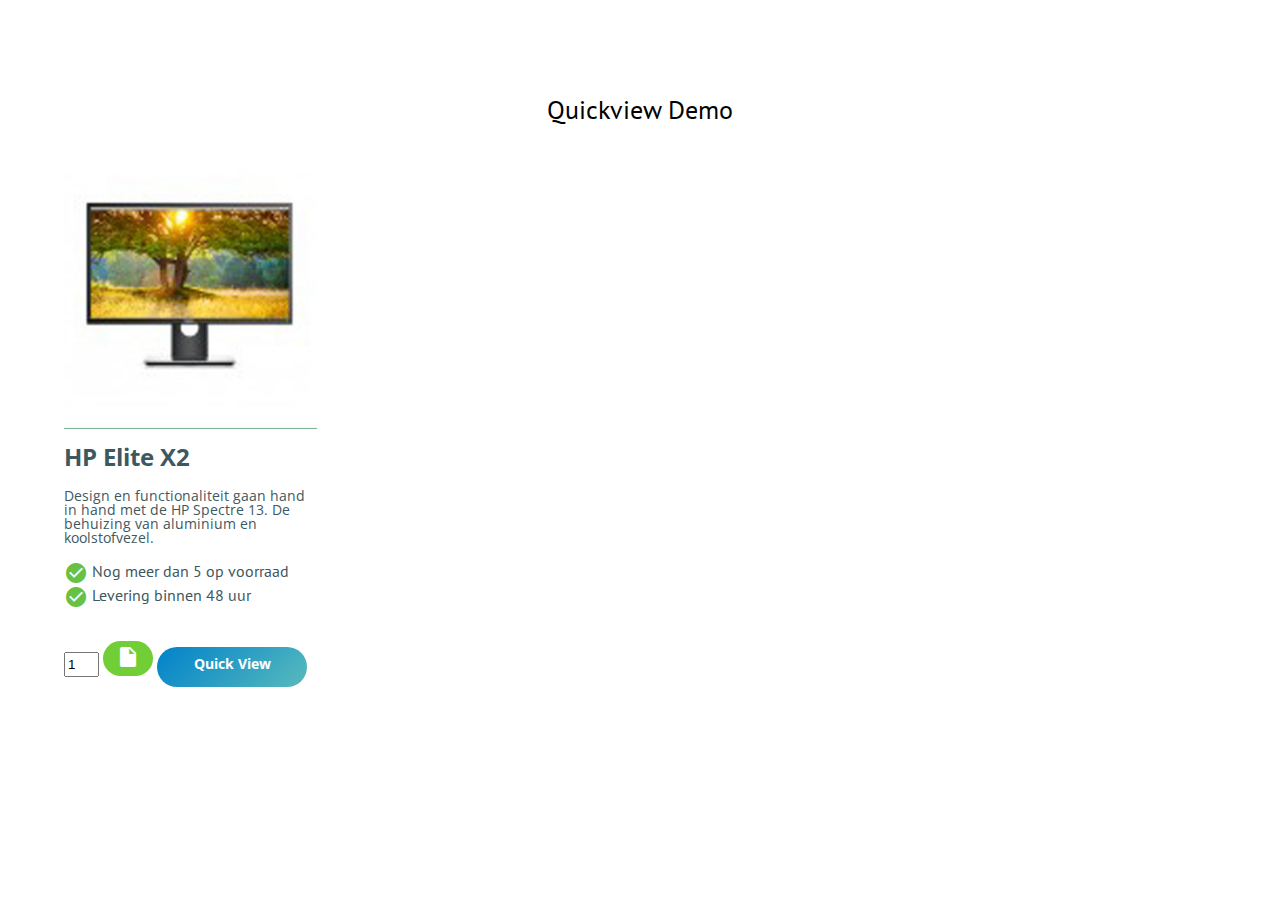
==== Bevestiging/index.html @ 3fac6068 "Bevestiging Contact" ====
<!doctype html>
<html lang="en" class="no-js">
<head>
	<meta charset="UTF-8">
	<meta name="viewport" content="width=device-width, initial-scale=1">

	<link href='http://fonts.googleapis.com/css?family=PT+Sans:400,700' rel='stylesheet' type='text/css'>
	<link href="https://fonts.googleapis.com/icon?family=Material+Icons" rel="stylesheet">
	<link href="https://fonts.googleapis.com/css?family=Open+Sans&display=swap" rel="stylesheet">
	<link rel="stylesheet" href="css/reset.css">
	<link rel="stylesheet" href="css/style.css">
	<script src="js/modernizr.js"></script>

	<title>Product Specificatie Quickview Prototype</title>
</head>
<body>
	<header>
		<h1>Quickview Demo</h1>
	</header>

	<ul class="cd-items cd-container">
		<li class="cd-item">
			<img src="img/item-2.jpg" alt="Item Preview"><br>
			<ul class="noquickview">
			  <h2>HP Elite X2</h2>
					<li>Design en functionaliteit gaan hand in hand met de HP Spectre 13. De behuizing van aluminium en koolstofvezel.</li>
			</ul><br>
			<ul class="list-availability-voorkant">
					<li><i class="material-icons">&#xE86C;</i> Nog meer dan 5 op voorraad</li>
					<li><i class="material-icons">&#xE86C;</i> Levering binnen 48 uur</li><br><br>
			</ul>
			<input class="aantal"  type="number" name="qty" id="qty" value="1" title="Qty">
			<button class="add-to-cart-2"><i class="material-icons">insert_drive_file</i></button>
			<a href="#0" class="cd-trigger">Quick View</a>

		</li>

	</ul> <!-- cd-items -->

	<div class="cd-quick-view">
		<div class="cd-slider-wrapper">
			<ul class="cd-slider">
				<li class="selected"><img src="img/item-1.jpg" alt="Product 1"></li>
				<li><img src="img/item-2.jpg" alt="Product 2"></li>
				<li><img src="img/item-3.jpg" alt="Product 3"></li>
			</ul> <!-- cd-slider -->

			<ul class="cd-slider-navigation">
				<li><a class="cd-next" href="#0">Prev</a></li>
				<li><a class="cd-prev" href="#0">Next</a></li>
			</ul> <!-- cd-slider-navigation -->

		</div> <!-- cd-slider-wrapper -->

		<div class="cd-item-info">
			<h2>HP ProBook 470</h2>
			<h3>Merk: HP</h3><br>
			<p>Design en functionaliteit gaan hand in hand met de HP Spectre 13. De behuizing van aluminium en koolstofvezel is stevig én licht, dus je neemt de Spectre gerust mee naar kantoor.</p>
			<ul class="specificaties">
					<li><i class="material-icons">arrow_forward</i> Intel Core i7-6500U</li>
					<li><i class="material-icons">arrow_forward</i> FHD anti-glare flat LED (1920 x 1080)</li>
					<li><i class="material-icons">arrow_forward</i> 8GB (1 x 8GB) DDR3L SDRAM</li>

			</ul>
			<br>

				<ul class="list-availability">
						<li><i class="material-icons">&#xE86C;</i> Nog meer dan 5 op voorraad</li>
						<li><i class="material-icons">&#xE86C;</i> Levering binnen 48 uur</li>
				</ul><br>

			<ul class="cd-item-action">
				<li><button onclick="myFunction()" class="add-to-cart">Voeg toe aan offerte</button></li>
				<li><a href="#0">Bekijk meer productinformatie</a></li>
			</ul> <!-- cd-item-action -->
		</div> <!-- cd-item-info -->
		<a href="#0" class="cd-close">Close</a>
	</div> <!-- cd-quick-view -->
	<script>
function myFunction() {
  alert("Het product is toegevoegd aan de offerte!");
}
</script>
<script src="js/jquery-2.1.1.js"></script>
<script src="js/velocity.min.js"></script>
<script src="js/main.js"></script> <!-- Resource jQuery -->
</body>
</html>
---- Bevestiging/css/style.css ----
/* --------------------------------

Primary style

-------------------------------- */
*, *::after, *::before {
  -webkit-box-sizing: border-box;
  -moz-box-sizing: border-box;
  box-sizing: border-box;
}

*::after, *::before {
  content: '';
}

body {
  font-size: 100%;
  font-family: "PT Sans", sans-serif;
  color: #3e585f;
  background-color: #ffffff;
}
body::after {
  /* dark overlay layer - visible when we fire .cd-quick-view */
  position: fixed;
  top: 0;
  left: 0;
  width: 100%;
  height: 100%;
  background: rgba(0, 0, 0, 0.8);
  visibility: hidden;
  opacity: 0;
  -webkit-transition: opacity .3s 0s, visibility 0s .3s;
  -moz-transition: opacity .3s 0s, visibility 0s .3s;
  transition: opacity .3s 0s, visibility 0s .3s;
}
@media only screen and (min-width: 1024px) {
  body.overlay-layer::after {
    visibility: visible;
    opacity: 1;
    -webkit-transition: opacity .3s 0s, visibility 0s 0s;
    -moz-transition: opacity .3s 0s, visibility 0s 0s;
    transition: opacity .3s 0s, visibility 0s 0s;
  }
}

a {
  color: #f82f53;
  text-decoration: none;
}

img {
  max-width: 100%;
}

/* --------------------------------

Modules - reusable parts of our design

-------------------------------- */
.cd-container {
  /* this class is used to give a max-width to the element it is applied to, and center it horizontally when it reaches that max-width */
  width: 90%;
  max-width: 1170px;
  margin: 0 auto;
}
.cd-container:after {
  content: "";
  display: table;
  clear: both;
}

/* --------------------------------

Main components

-------------------------------- */
html, body {
  height: 100%;
}

header {
  position: relative;
  height: 160px;
  line-height: 170px;
  text-align: center;
  -webkit-font-smoothing: antialiased;
  -moz-osx-font-smoothing: grayscale;
  margin-bottom: -80px;
}
header h1 {
  color: #000000;
  font-size: 20px;
  font-size: 1.25rem;
}
@media only screen and (min-width: 768px) {
  header {
    line-height: 180px;
  }
  header h1 {
    font-size: 26px;
    font-size: 1.625rem;
  }
}
@media only screen and (min-width: 1024px) {
  header {
    line-height: 220px;
  }
}

.cd-items {
  padding: 1em 0;

}
@media only screen and (min-width: 768px) {
  .cd-items {
    padding: 2em 0 0;
  }
}
@media only screen and (min-width: 1024px) {
  .cd-items {
    padding: 4em 0 0;
  }
}

.cd-item {
  position: relative;
  margin: 0 0 1em;
}
.cd-item > img {
  display: block;
  width: 100%;
}
@media only screen and (min-width: 768px) {
  .cd-item {
    width: 48%;
    float: left;
    margin: 0 4% 2em 0;
  }
  .cd-item:nth-child(2n) {
    margin-right: 0;
  }
}
@media only screen and (min-width: 1024px) {
  .cd-item {
    width: 22%;
    float: left;
    margin: 0 4% 2.8em 0;
  }
  .cd-item:nth-child(2n) {
    margin-right: 4%;
  }
  .cd-item:nth-child(4n) {
    margin-right: 0;
  }
  .cd-item.empty-box::after {
    /* box visible as placeholder when the .cd-quick-view zooms in */
    position: absolute;
    top: 0;
    left: 0;
    width: 100%;
    height: 100%;
    background-color: #ffffff;
  }
}

.cd-trigger {
  font-family: 'Open Sans', sans-serif;
  font-weight: bold;
  font-size: 14px;
  height: 40px;
  width: 150px;
  padding-top: 10px;
  bottom: 0;
  left: 0;
  background: linear-gradient(135deg,#0082ca 0,#58babc 100%);
  text-align: center;
  color: #ffffff;
  display: inline-block;
  border-radius: 5rem;
}

@media only screen and (min-width: 1024px) {
  .cd-trigger {
    /* always visible on small devices */
    visibility: visible;
    opacity: 1;
  }
}
@media only screen and (min-width: 1170px) {

}

@media only screen and (min-width: 1170px) {
  .no-touch .cd-item:hover .cd-trigger {
    opacity: 1;
  }

  .touch .cd-item .cd-trigger {
    opacity: 1;
  }
}
.cd-quick-view {
  /* quick view non available on small devices */
  display: none;
}
@media only screen and (min-width: 1024px) {
  .cd-quick-view {
    display: block;
    position: fixed;
    max-width: 900px;
    visibility: hidden;
    /* Force Hardware Acceleration in WebKit */
    -webkit-transform: translateZ(0);
    -moz-transform: translateZ(0);
    -ms-transform: translateZ(0);
    -o-transform: translateZ(0);
    transform: translateZ(0);
    -webkit-backface-visibility: hidden;
    backface-visibility: hidden;
    will-change: left, top, width;
    z-index: 1;
  }
  .cd-quick-view:after {
    content: "";
    display: table;
    clear: both;
  }
  .cd-quick-view.is-visible {
    /* class added when user clicks on .cd-trigger */
    visibility: visible;
  }
  .cd-quick-view.animate-width {
    /* class added at the end of the first zoom-in animation */
    background-color: #ffffff;
    box-shadow: 0 0 30px rgba(0, 0, 0, 0.2);
    -webkit-transition: box-shadow 0.3s;
    -moz-transition: box-shadow 0.3s;
    transition: box-shadow 0.3s;
  }
}

.cd-slider-wrapper {
  position: relative;
  display: inline-block;
  float: left;
}
.cd-slider-wrapper:after {
  content: "";
  display: table;
  clear: both;
}

.cd-slider {
  float: left;
}
.cd-slider li {
  position: absolute;
  top: 0;
  left: 0;
  z-index: 1;
}
.cd-slider li img {
  display: block;
  width: 100%;
  max-width: 400px;
}
.cd-slider li.selected {
  position: relative;
  z-index: 3;
}
.add-content .cd-slider {
  margin-right: 3em;
}

.cd-slider-navigation {
  opacity: 0;
}
.add-content .cd-slider-navigation {
  opacity: 1;
}

.cd-slider-navigation li {
  position: absolute;
  top: 50%;
  bottom: auto;
  -webkit-transform: translateY(-50%);
  -moz-transform: translateY(-50%);
  -ms-transform: translateY(-50%);
  -o-transform: translateY(-50%);
  transform: translateY(-50%);
  z-index: 3;
}
.cd-slider-navigation li:first-child {
  left: 0;
}
.cd-slider-navigation li:last-child {
  /* equal to the .cd-slider-wrapper margin-right */
  right: 3em;
}
.cd-slider-navigation li a {
  display: block;
  width: 40px;
  height: 50px;
  overflow: hidden;
  text-indent: 100%;
  white-space: nowrap;
  opacity: 0;
  /* Force Hardware Acceleration in WebKit */
  -webkit-transform: translateZ(0);
  -moz-transform: translateZ(0);
  -ms-transform: translateZ(0);
  -o-transform: translateZ(0);
  transform: translateZ(0);
  -webkit-backface-visibility: hidden;
  backface-visibility: hidden;
  -webkit-transition: opacity 0.2s, background 0.2s;
  -moz-transition: opacity 0.2s, background 0.2s;
  transition: opacity 0.2s, background 0.2s;
}
.cd-slider-navigation li a::before, .cd-slider-navigation li a::after {
  /* create arrows in CSS */
  position: absolute;
  top: 18px;
  left: 14px;
  display: inline-block;
  background: #ffffff;
  height: 3px;
  width: 12px;
}
.cd-slider-navigation li a::before {
  -webkit-transform: rotate(45deg);
  -moz-transform: rotate(45deg);
  -ms-transform: rotate(45deg);
  -o-transform: rotate(45deg);
  transform: rotate(45deg);
}
.cd-slider-navigation li a::after {
  -webkit-transform: translateY(7px) rotate(-45deg);
  -moz-transform: translateY(7px) rotate(-45deg);
  -ms-transform: translateY(7px) rotate(-45deg);
  -o-transform: translateY(7px) rotate(-45deg);
  transform: translateY(7px) rotate(-45deg);
}
.add-content .cd-slider-navigation li a {
  opacity: .2;
}
.no-touch .cd-slider-navigation li a:hover {
  background: rgba(71, 55, 78, 0.8);
  opacity: 1;
}
.touch .cd-slider-navigation li a {
  opacity: 1;
}
.cd-slider-navigation li:first-child a::before {
  -webkit-transform: rotate(-45deg);
  -moz-transform: rotate(-45deg);
  -ms-transform: rotate(-45deg);
  -o-transform: rotate(-45deg);
  transform: rotate(-45deg);
}
.cd-slider-navigation li:first-child a::after {
  -webkit-transform: translateY(7px) rotate(45deg);
  -moz-transform: translateY(7px) rotate(45deg);
  -ms-transform: translateY(7px) rotate(45deg);
  -o-transform: translateY(7px) rotate(45deg);
  transform: translateY(7px) rotate(45deg);
}

.cd-item-info {
  position: absolute;
  padding: 3em 3em 3em 0;
  visibility: hidden;
  opacity: 0;
  -webkit-transition: opacity .3s, visibility 0s;
  -moz-transition: opacity .3s, visibility 0s;
  transition: opacity .3s, visibility 0s;
}
.cd-item-info h2 {
  font-size: 28px;
  font-size: 1.75rem;
}
.cd-item-info p {
  line-height: 1.6;
  margin: 1em 0;
  color: #67919c;
}
.cd-item-info .cd-item-action li {
  display: inline-block;
}
.cd-item-info .cd-item-action li:first-child {
  margin-left: -4px;
}
.cd-item-info .add-to-cart {
  -webkit-appearance: none;
  -moz-appearance: none;
  -ms-appearance: none;
  -o-appearance: none;
  appearance: none;
  border-radius: 0.25em;
  border: none;
  padding: .6em 1.2em;
  background-color: #67c142;
  color: #ffffff;
  -webkit-font-smoothing: antialiased;
  -moz-osx-font-smoothing: grayscale;
  font-family: "PT Sans", sans-serif;
  font-size: 16px;
  font-size: 1rem;
  cursor: pointer;
}
.add-content .cd-item-info {
  /* class added at the end of the width animation, used to show the content */
  position: relative;
  visibility: visible;
  opacity: 1;
}
.add-content .cd-item-info h2 {
  -webkit-animation: cd-slide-in 0.3s;
  -moz-animation: cd-slide-in 0.3s;
  animation: cd-slide-in 0.3s;
}
.add-content .cd-item-info p {
  -webkit-animation: cd-slide-in 0.4s;
  -moz-animation: cd-slide-in 0.4s;
  animation: cd-slide-in 0.4s;
}
.add-content .cd-item-info .cd-item-action {
  -webkit-animation: cd-slide-in 0.5s;
  -moz-animation: cd-slide-in 0.5s;
  animation: cd-slide-in 0.5s;
}

@-webkit-keyframes cd-slide-in {
  0% {
    -webkit-transform: translate3d(-40px, 0, 0);
  }
  100% {
    -webkit-transform: translate3d(0, 0, 0);
  }
}
@-moz-keyframes cd-slide-in {
  0% {
    -moz-transform: translate3d(-40px, 0, 0);
  }
  100% {
    -moz-transform: translate3d(0, 0, 0);
  }
}
@keyframes cd-slide-in {
  0% {
    -webkit-transform: translate3d(-40px, 0, 0);
    -moz-transform: translate3d(-40px, 0, 0);
    -ms-transform: translate3d(-40px, 0, 0);
    -o-transform: translate3d(-40px, 0, 0);
    transform: translate3d(-40px, 0, 0);
  }
  100% {
    -webkit-transform: translate3d(0, 0, 0);
    -moz-transform: translate3d(0, 0, 0);
    -ms-transform: translate3d(0, 0, 0);
    -o-transform: translate3d(0, 0, 0);
    transform: translate3d(0, 0, 0);
  }
}
.cd-close {
  position: absolute;
  top: 10px;
  right: 10px;
  display: inline-block;
  width: 30px;
  height: 30px;
  /* image replacement */
  overflow: hidden;
  text-indent: 100%;
  white-space: nowrap;
  visibility: hidden;
  -webkit-transform: scale(0);
  -moz-transform: scale(0);
  -ms-transform: scale(0);
  -o-transform: scale(0);
  transform: scale(0);
  -webkit-transition: -webkit-transform .3s 0s, visibility 0s .3s;
  -moz-transition: -moz-transform .3s 0s, visibility 0s .3s;
  transition: transform .3s 0s, visibility 0s .3s;
}
.cd-close::before, .cd-close::after {
  /* close icon in css */
  position: absolute;
  top: 12px;
  left: 5px;
  display: inline-block;
  height: 4px;
  width: 20px;
  background: #47374e;
  -webkit-backface-visibility: hidden;
  backface-visibility: hidden;
}
.cd-close::before {
  -webkit-transform: rotate(45deg);
  -moz-transform: rotate(45deg);
  -ms-transform: rotate(45deg);
  -o-transform: rotate(45deg);
  transform: rotate(45deg);
}
.cd-close::after {
  -webkit-transform: rotate(135deg);
  -moz-transform: rotate(135deg);
  -ms-transform: rotate(135deg);
  -o-transform: rotate(135deg);
  transform: rotate(135deg);
}
.no-touch .cd-close:hover {
  -webkit-transform: scale(1.2);
  -moz-transform: scale(1.2);
  -ms-transform: scale(1.2);
  -o-transform: scale(1.2);
  transform: scale(1.2);
}
.add-content .cd-close {
  visibility: visible;
  -webkit-transform: scale(1);
  -moz-transform: scale(1);
  -ms-transform: scale(1);
  -o-transform: scale(1);
  transform: scale(1);
  -webkit-transition: -webkit-transform .3s 0s, visibility 0s 0s;
  -moz-transition: -moz-transform .3s 0s, visibility 0s 0s;
  transition: transform .3s 0s, visibility 0s 0s;
}

.list-availability i{
  color: #67c142;
  display: inline-flex;
  vertical-align: middle;
}

.list-availability-voorkant i{
  color: #67c142;
  display: inline-flex;
  vertical-align: middle;
}

.list-availability {
  font-family: 'Open Sans', sans-serif;
  font-size: 14px;
}

.specificaties i{
  color: #4A90E2;
  display: inline-flex;
  vertical-align: middle;
}

.specificaties {
  font-family: 'Open Sans', sans-serif;
  font-size: 14px;
}

.noquickview{
  font-family: 'Open Sans', sans-serif;
  font-size: 14px;
}
.add-to-cart-2 {
  appearance: none;
    border-radius: 5rem;
  border: none;
  background-color: #72CE37;
  color: #ffffff;
  -webkit-font-smoothing: antialiased;
  -moz-osx-font-smoothing: grayscale;
  font-family: "PT Sans", sans-serif;
  display: inline-block;
  width: 50px;
  height: 35px;

}

.aantal{
  width: 35px;
  height: 25px;
  display: inline-block;
}

.noquickview h2{
  font-size: 24px;
  font-family: 'Open Sans', sans-serif;
  font-weight: bold;
  margin-bottom: 20px;
}
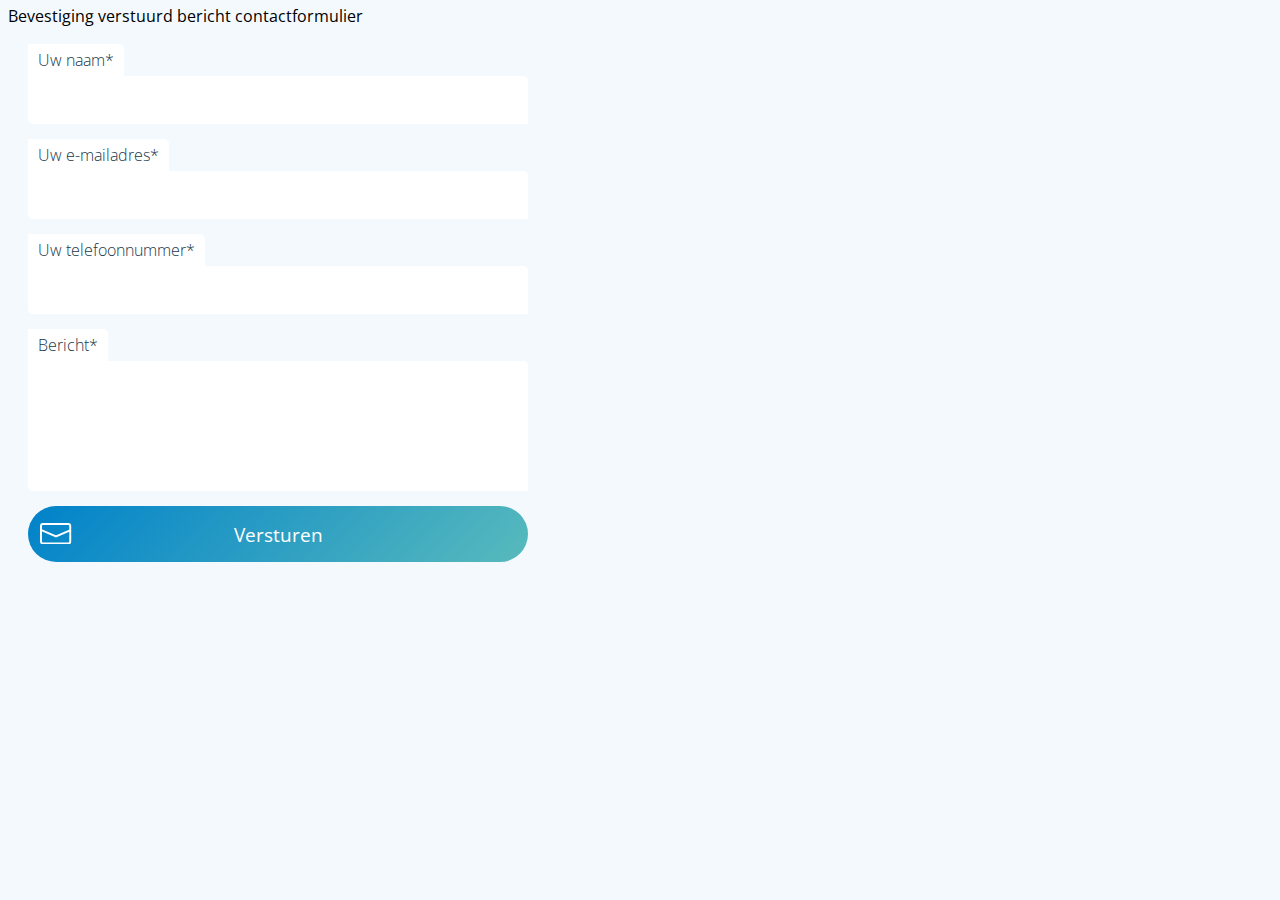
==== commit 7d166ec1: "Animatie versturen contactformulier" ====
--- a/Bevestiging/index.html
+++ b/Bevestiging/index.html
@@ -9,80 +9,46 @@
 	<link href="https://fonts.googleapis.com/css?family=Open+Sans&display=swap" rel="stylesheet">
 	<link rel="stylesheet" href="css/reset.css">
 	<link rel="stylesheet" href="css/style.css">
-	<script src="js/modernizr.js"></script>
-
-	<title>Product Specificatie Quickview Prototype</title>
+	<script src="js/jquery-2.1.1.js"></script>
+	<title>Bevestiging verstuurd bericht contactformulier</title>
 </head>
 <body>
 	<header>
-		<h1>Quickview Demo</h1>
+		<h1>Bevestiging verstuurd bericht contactformulier</h1>
 	</header>
 
-	<ul class="cd-items cd-container">
-		<li class="cd-item">
-			<img src="img/item-2.jpg" alt="Item Preview"><br>
-			<ul class="noquickview">
-			  <h2>HP Elite X2</h2>
-					<li>Design en functionaliteit gaan hand in hand met de HP Spectre 13. De behuizing van aluminium en koolstofvezel.</li>
-			</ul><br>
-			<ul class="list-availability-voorkant">
-					<li><i class="material-icons">&#xE86C;</i> Nog meer dan 5 op voorraad</li>
-					<li><i class="material-icons">&#xE86C;</i> Levering binnen 48 uur</li><br><br>
-			</ul>
-			<input class="aantal"  type="number" name="qty" id="qty" value="1" title="Qty">
-			<button class="add-to-cart-2"><i class="material-icons">insert_drive_file</i></button>
-			<a href="#0" class="cd-trigger">Quick View</a>
+	<section id="contact" class="contact">
+		<div class="row-container">
+			<div class="contact-container">
+				<form role="form" id="contact-form">
 
-		</li>
+					<label for="name">Uw naam*</label>
+					<input type="text" name="name" id="name" required aria-required="true" autocorrect="off">
+					<label for="email">Uw e-mailadres*</label>
+					<input type="text" name="email" id="email" required aria-required="true" autocorrect="off">
 
-	</ul> <!-- cd-items -->
+					<label for="telefoonnummer">Uw telefoonnummer*</label>
+					<input type="text" name="telefoonnummer" id="telefoonnummer" required aria-required="true" autocorrect="off">
 
-	<div class="cd-quick-view">
-		<div class="cd-slider-wrapper">
-			<ul class="cd-slider">
-				<li class="selected"><img src="img/item-1.jpg" alt="Product 1"></li>
-				<li><img src="img/item-2.jpg" alt="Product 2"></li>
-				<li><img src="img/item-3.jpg" alt="Product 3"></li>
-			</ul> <!-- cd-slider -->
+					<label for="message">Bericht*</label>
+					<textarea type="text" name="contenido" id="message" required aria-required="true" autocorrect="off"></textarea>
+					<button class="button btn-send" id="sendBtn">
+						<svg id="sendMessage" xmlns="http://www.w3.org/2000/svg" class="send-message" viewBox="0 0 32.8 22">
+							<style type="text/css">.st60{fill:none;stroke:#FFF;stroke-width:2;stroke-miterlimit:10;}</style>
+							<polyline class="st60" points="31.4 7.3 16.4 13.7 1.4 7.3 "/>
+							<rect x="1" y="1" fill="none" class="st60" width="30" height="20" rx="2" ry="2" />
+						</svg>
+						<input id="submitBtn" type="submit" value="Versturen">
+					</button>
 
-			<ul class="cd-slider-navigation">
-				<li><a class="cd-next" href="#0">Prev</a></li>
-				<li><a class="cd-prev" href="#0">Next</a></li>
-			</ul> <!-- cd-slider-navigation -->
+				</form>
 
-		</div> <!-- cd-slider-wrapper -->
+			</div>
 
-		<div class="cd-item-info">
-			<h2>HP ProBook 470</h2>
-			<h3>Merk: HP</h3><br>
-			<p>Design en functionaliteit gaan hand in hand met de HP Spectre 13. De behuizing van aluminium en koolstofvezel is stevig én licht, dus je neemt de Spectre gerust mee naar kantoor.</p>
-			<ul class="specificaties">
-					<li><i class="material-icons">arrow_forward</i> Intel Core i7-6500U</li>
-					<li><i class="material-icons">arrow_forward</i> FHD anti-glare flat LED (1920 x 1080)</li>
-					<li><i class="material-icons">arrow_forward</i> 8GB (1 x 8GB) DDR3L SDRAM</li>
+		</div>
+	</section>
 
-			</ul>
-			<br>
-
-				<ul class="list-availability">
-						<li><i class="material-icons">&#xE86C;</i> Nog meer dan 5 op voorraad</li>
-						<li><i class="material-icons">&#xE86C;</i> Levering binnen 48 uur</li>
-				</ul><br>
-
-			<ul class="cd-item-action">
-				<li><button onclick="myFunction()" class="add-to-cart">Voeg toe aan offerte</button></li>
-				<li><a href="#0">Bekijk meer productinformatie</a></li>
-			</ul> <!-- cd-item-action -->
-		</div> <!-- cd-item-info -->
-		<a href="#0" class="cd-close">Close</a>
-	</div> <!-- cd-quick-view -->
-	<script>
-function myFunction() {
-  alert("Het product is toegevoegd aan de offerte!");
-}
-</script>
-<script src="js/jquery-2.1.1.js"></script>
-<script src="js/velocity.min.js"></script>
-<script src="js/main.js"></script> <!-- Resource jQuery -->
+	<script src="js/main.js"></script>
 </body>
 </html>
+
--- a/Bevestiging/css/style.css
+++ b/Bevestiging/css/style.css
@@ -1,589 +1,178 @@
-/* --------------------------------
+* {
+    box-sizing: border-box;
+}
+*:before, *:after {
+    box-sizing: inherit;
+}
+body {
+    background-color: #F4F9FD;
+    font-family: 'Open Sans', sans-serif;
+}
+:focus {
+    outline: auto 5px #30aab3;
+}
+h1 {
+    font-size: 1rem;
+    font-weight: 400;
+    line-height: 1;
+    margin-top: 0;}
 
-Primary style
-
--------------------------------- */
-*, *::after, *::before {
-  -webkit-box-sizing: border-box;
-  -moz-box-sizing: border-box;
-  box-sizing: border-box;
+.contact {
+    padding-top: 0;
+    margin: 20px auto;
+    max-width: 500px;
+    margin-left: 20px;
+}
+input {
+    border: 3px solid white;
+    min-height: 40px;
+}
+textarea {
+    border: 3px solid white;
+    min-height: 130px;
+    resize: none;
+}
+input:focus, textarea:focus {
+    border: 3px solid #eebe5b;
+    outline: 0;
 }
 
-*::after, *::before {
-  content: '';
+input#email:valid, textarea:valid {
+    background: white url('data:image/svg+xml,\ <svg xmlns="http://www.w3.org/2000/svg" width="26" height="26">\ <circle cx="13" cy="13" r="13" fill="%23abedd8"/>\ <path fill="none" stroke="white" stroke-width="2" d="M5 15.2l5 5 10-12"/>\ </svg>') no-repeat 98% 5px;
+    border: 3px solid #abedd8;
+    transition: background ease 0.2s;
 }
 
-body {
-  font-size: 100%;
-  font-family: "PT Sans", sans-serif;
-  color: #3e585f;
-  background-color: #ffffff;
+input#telefoonnummer:valid, textarea:valid {
+    background: white url('data:image/svg+xml,\ <svg xmlns="http://www.w3.org/2000/svg" width="26" height="26">\ <circle cx="13" cy="13" r="13" fill="%23abedd8"/>\ <path fill="none" stroke="white" stroke-width="2" d="M5 15.2l5 5 10-12"/>\ </svg>') no-repeat 98% 5px;
+    border: 3px solid #abedd8;
+    transition: background ease 0.2s;
 }
-body::after {
-  /* dark overlay layer - visible when we fire .cd-quick-view */
-  position: fixed;
-  top: 0;
-  left: 0;
-  width: 100%;
-  height: 100%;
-  background: rgba(0, 0, 0, 0.8);
-  visibility: hidden;
-  opacity: 0;
-  -webkit-transition: opacity .3s 0s, visibility 0s .3s;
-  -moz-transition: opacity .3s 0s, visibility 0s .3s;
-  transition: opacity .3s 0s, visibility 0s .3s;
+input#name:valid, textarea:valid {
+    background: white url('data:image/svg+xml,\ <svg xmlns="http://www.w3.org/2000/svg" width="26" height="26">\ <circle cx="13" cy="13" r="13" fill="%23abedd8"/>\ <path fill="none" stroke="white" stroke-width="2" d="M5 15.2l5 5 10-12"/>\ </svg>') no-repeat 98% 5px;
+    border: 3px solid #abedd8;
+    transition: background ease 0.2s;
 }
-@media only screen and (min-width: 1024px) {
-  body.overlay-layer::after {
-    visibility: visible;
+#contact-form {
+    position: relative;
+}
+#contact-form input, #contact-form textarea {
+    -webkit-appearance: none;
+    border-radius: 0;
+    border-top-right-radius: 0.3em;
+    border-bottom-left-radius: 0.3em;
+    box-shadow: none;
+    display: block;
+    font-family: inherit;
+    font-size: 1rem;
+    margin-bottom: 15px;
+    margin-top: 0;
+    padding: 10px;
+    width: 100%;
+}
+#contact-form label {
+    background: white;
+    box-shadow: none;
+    border-top-right-radius: 0.3em;
+    display: inline-block;
+    color: #193849;
+    padding: 5px 10px;
+    width: auto;
+    font-weight: bold;
+    margin-bottom: 0;
+    font-family: 'Open Sans', sans-serif;
+    font-weight: lighter;
+
+}
+.send-message {
+    position: absolute;
+    bottom: 18px;
+    left: 12px;
+    width: 32px;
+    z-index: 1;
+    font-family: 'Verdana', sans-serif;
+    font-weight: lighter;
+}
+.send-message.active {
+    animation: sendMessage 1s;
+}
+.send-message.not-active {
+    transform-origin: 50px;
     opacity: 1;
-    -webkit-transition: opacity .3s 0s, visibility 0s 0s;
-    -moz-transition: opacity .3s 0s, visibility 0s 0s;
-    transition: opacity .3s 0s, visibility 0s 0s;
-  }
+    animation: sendMessageNot 1s;
+}
+@keyframes sendMessage {
+    to {
+        transform: translateX(500px);
+        opacity: 0;
+    }
+}
+@keyframes sendMessageNot {
+    to {
+        transform: rotate(360deg) translateY(120%);
+        opacity: 0;
+    }
+}
+@keyframes shake {
+    from {
+        transform: translateX(-10px);
+    }
+    to {
+        transform: translateX(10px);
+    }
+}
+#contact-form.active {
+    animation: shake 0.05s alternate 5;
 }
 
-a {
-  color: #f82f53;
-  text-decoration: none;
+.button {
+    background: linear-gradient(135deg,#0082ca 0,#58babc 100%);
+    border-radius: 0 0.3em;
+    color: white;
+    cursor: pointer;
+    display: inline-block;
+    padding: 0.5rem 1rem;
+    position: relative;
+    overflow: hidden;
+    z-index: 1;
+    border-radius: 5rem;
+}
+.button:hover {
+    color: white;
+}
+.button:before {
+    content: "";
+    position: absolute;
+    background: linear-gradient(135deg,#0082ca 0,#58babc 100%);
+    height: 101%;
+    left: -30%;
+    top: 0;
+    transform: skew(40deg);
+    transition-duration: 0.6s;
+    transform-origin: top left;
+    transition: all 0.3s;
+    width: 0;
+    z-index: -1;
+}
+.button:hover:before {
+    width: 135%;
+}
+#contact-form .btn-send {
+    border: 0;
+    position: relative;
+    width: 100%;
+}
+#contact-form .btn-send input {
+    background-color: transparent;
+    border: 0;
+    color: white;
+    cursor: pointer;
+    font-family: 'Open Sans', sans-serif;
+    font-size: 1.2rem;
+    margin: 0;
+    padding: 0;
 }
 
-img {
-  max-width: 100%;
-}
-
-/* --------------------------------
-
-Modules - reusable parts of our design
-
--------------------------------- */
-.cd-container {
-  /* this class is used to give a max-width to the element it is applied to, and center it horizontally when it reaches that max-width */
-  width: 90%;
-  max-width: 1170px;
-  margin: 0 auto;
-}
-.cd-container:after {
-  content: "";
-  display: table;
-  clear: both;
-}
-
-/* --------------------------------
-
-Main components
-
--------------------------------- */
-html, body {
-  height: 100%;
-}
-
-header {
-  position: relative;
-  height: 160px;
-  line-height: 170px;
-  text-align: center;
-  -webkit-font-smoothing: antialiased;
-  -moz-osx-font-smoothing: grayscale;
-  margin-bottom: -80px;
-}
-header h1 {
-  color: #000000;
-  font-size: 20px;
-  font-size: 1.25rem;
-}
-@media only screen and (min-width: 768px) {
-  header {
-    line-height: 180px;
-  }
-  header h1 {
-    font-size: 26px;
-    font-size: 1.625rem;
-  }
-}
-@media only screen and (min-width: 1024px) {
-  header {
-    line-height: 220px;
-  }
-}
-
-.cd-items {
-  padding: 1em 0;
-
-}
-@media only screen and (min-width: 768px) {
-  .cd-items {
-    padding: 2em 0 0;
-  }
-}
-@media only screen and (min-width: 1024px) {
-  .cd-items {
-    padding: 4em 0 0;
-  }
-}
-
-.cd-item {
-  position: relative;
-  margin: 0 0 1em;
-}
-.cd-item > img {
-  display: block;
-  width: 100%;
-}
-@media only screen and (min-width: 768px) {
-  .cd-item {
-    width: 48%;
-    float: left;
-    margin: 0 4% 2em 0;
-  }
-  .cd-item:nth-child(2n) {
-    margin-right: 0;
-  }
-}
-@media only screen and (min-width: 1024px) {
-  .cd-item {
-    width: 22%;
-    float: left;
-    margin: 0 4% 2.8em 0;
-  }
-  .cd-item:nth-child(2n) {
-    margin-right: 4%;
-  }
-  .cd-item:nth-child(4n) {
-    margin-right: 0;
-  }
-  .cd-item.empty-box::after {
-    /* box visible as placeholder when the .cd-quick-view zooms in */
-    position: absolute;
-    top: 0;
-    left: 0;
-    width: 100%;
-    height: 100%;
-    background-color: #ffffff;
-  }
-}
-
-.cd-trigger {
-  font-family: 'Open Sans', sans-serif;
-  font-weight: bold;
-  font-size: 14px;
-  height: 40px;
-  width: 150px;
-  padding-top: 10px;
-  bottom: 0;
-  left: 0;
-  background: linear-gradient(135deg,#0082ca 0,#58babc 100%);
-  text-align: center;
-  color: #ffffff;
-  display: inline-block;
-  border-radius: 5rem;
-}
-
-@media only screen and (min-width: 1024px) {
-  .cd-trigger {
-    /* always visible on small devices */
-    visibility: visible;
-    opacity: 1;
-  }
-}
-@media only screen and (min-width: 1170px) {
-
-}
-
-@media only screen and (min-width: 1170px) {
-  .no-touch .cd-item:hover .cd-trigger {
-    opacity: 1;
-  }
-
-  .touch .cd-item .cd-trigger {
-    opacity: 1;
-  }
-}
-.cd-quick-view {
-  /* quick view non available on small devices */
-  display: none;
-}
-@media only screen and (min-width: 1024px) {
-  .cd-quick-view {
-    display: block;
-    position: fixed;
-    max-width: 900px;
-    visibility: hidden;
-    /* Force Hardware Acceleration in WebKit */
-    -webkit-transform: translateZ(0);
-    -moz-transform: translateZ(0);
-    -ms-transform: translateZ(0);
-    -o-transform: translateZ(0);
-    transform: translateZ(0);
-    -webkit-backface-visibility: hidden;
-    backface-visibility: hidden;
-    will-change: left, top, width;
-    z-index: 1;
-  }
-  .cd-quick-view:after {
-    content: "";
-    display: table;
-    clear: both;
-  }
-  .cd-quick-view.is-visible {
-    /* class added when user clicks on .cd-trigger */
-    visibility: visible;
-  }
-  .cd-quick-view.animate-width {
-    /* class added at the end of the first zoom-in animation */
-    background-color: #ffffff;
-    box-shadow: 0 0 30px rgba(0, 0, 0, 0.2);
-    -webkit-transition: box-shadow 0.3s;
-    -moz-transition: box-shadow 0.3s;
-    transition: box-shadow 0.3s;
-  }
-}
-
-.cd-slider-wrapper {
-  position: relative;
-  display: inline-block;
-  float: left;
-}
-.cd-slider-wrapper:after {
-  content: "";
-  display: table;
-  clear: both;
-}
-
-.cd-slider {
-  float: left;
-}
-.cd-slider li {
-  position: absolute;
-  top: 0;
-  left: 0;
-  z-index: 1;
-}
-.cd-slider li img {
-  display: block;
-  width: 100%;
-  max-width: 400px;
-}
-.cd-slider li.selected {
-  position: relative;
-  z-index: 3;
-}
-.add-content .cd-slider {
-  margin-right: 3em;
-}
-
-.cd-slider-navigation {
-  opacity: 0;
-}
-.add-content .cd-slider-navigation {
-  opacity: 1;
-}
-
-.cd-slider-navigation li {
-  position: absolute;
-  top: 50%;
-  bottom: auto;
-  -webkit-transform: translateY(-50%);
-  -moz-transform: translateY(-50%);
-  -ms-transform: translateY(-50%);
-  -o-transform: translateY(-50%);
-  transform: translateY(-50%);
-  z-index: 3;
-}
-.cd-slider-navigation li:first-child {
-  left: 0;
-}
-.cd-slider-navigation li:last-child {
-  /* equal to the .cd-slider-wrapper margin-right */
-  right: 3em;
-}
-.cd-slider-navigation li a {
-  display: block;
-  width: 40px;
-  height: 50px;
-  overflow: hidden;
-  text-indent: 100%;
-  white-space: nowrap;
-  opacity: 0;
-  /* Force Hardware Acceleration in WebKit */
-  -webkit-transform: translateZ(0);
-  -moz-transform: translateZ(0);
-  -ms-transform: translateZ(0);
-  -o-transform: translateZ(0);
-  transform: translateZ(0);
-  -webkit-backface-visibility: hidden;
-  backface-visibility: hidden;
-  -webkit-transition: opacity 0.2s, background 0.2s;
-  -moz-transition: opacity 0.2s, background 0.2s;
-  transition: opacity 0.2s, background 0.2s;
-}
-.cd-slider-navigation li a::before, .cd-slider-navigation li a::after {
-  /* create arrows in CSS */
-  position: absolute;
-  top: 18px;
-  left: 14px;
-  display: inline-block;
-  background: #ffffff;
-  height: 3px;
-  width: 12px;
-}
-.cd-slider-navigation li a::before {
-  -webkit-transform: rotate(45deg);
-  -moz-transform: rotate(45deg);
-  -ms-transform: rotate(45deg);
-  -o-transform: rotate(45deg);
-  transform: rotate(45deg);
-}
-.cd-slider-navigation li a::after {
-  -webkit-transform: translateY(7px) rotate(-45deg);
-  -moz-transform: translateY(7px) rotate(-45deg);
-  -ms-transform: translateY(7px) rotate(-45deg);
-  -o-transform: translateY(7px) rotate(-45deg);
-  transform: translateY(7px) rotate(-45deg);
-}
-.add-content .cd-slider-navigation li a {
-  opacity: .2;
-}
-.no-touch .cd-slider-navigation li a:hover {
-  background: rgba(71, 55, 78, 0.8);
-  opacity: 1;
-}
-.touch .cd-slider-navigation li a {
-  opacity: 1;
-}
-.cd-slider-navigation li:first-child a::before {
-  -webkit-transform: rotate(-45deg);
-  -moz-transform: rotate(-45deg);
-  -ms-transform: rotate(-45deg);
-  -o-transform: rotate(-45deg);
-  transform: rotate(-45deg);
-}
-.cd-slider-navigation li:first-child a::after {
-  -webkit-transform: translateY(7px) rotate(45deg);
-  -moz-transform: translateY(7px) rotate(45deg);
-  -ms-transform: translateY(7px) rotate(45deg);
-  -o-transform: translateY(7px) rotate(45deg);
-  transform: translateY(7px) rotate(45deg);
-}
-
-.cd-item-info {
-  position: absolute;
-  padding: 3em 3em 3em 0;
-  visibility: hidden;
-  opacity: 0;
-  -webkit-transition: opacity .3s, visibility 0s;
-  -moz-transition: opacity .3s, visibility 0s;
-  transition: opacity .3s, visibility 0s;
-}
-.cd-item-info h2 {
-  font-size: 28px;
-  font-size: 1.75rem;
-}
-.cd-item-info p {
-  line-height: 1.6;
-  margin: 1em 0;
-  color: #67919c;
-}
-.cd-item-info .cd-item-action li {
-  display: inline-block;
-}
-.cd-item-info .cd-item-action li:first-child {
-  margin-left: -4px;
-}
-.cd-item-info .add-to-cart {
-  -webkit-appearance: none;
-  -moz-appearance: none;
-  -ms-appearance: none;
-  -o-appearance: none;
-  appearance: none;
-  border-radius: 0.25em;
-  border: none;
-  padding: .6em 1.2em;
-  background-color: #67c142;
-  color: #ffffff;
-  -webkit-font-smoothing: antialiased;
-  -moz-osx-font-smoothing: grayscale;
-  font-family: "PT Sans", sans-serif;
-  font-size: 16px;
-  font-size: 1rem;
-  cursor: pointer;
-}
-.add-content .cd-item-info {
-  /* class added at the end of the width animation, used to show the content */
-  position: relative;
-  visibility: visible;
-  opacity: 1;
-}
-.add-content .cd-item-info h2 {
-  -webkit-animation: cd-slide-in 0.3s;
-  -moz-animation: cd-slide-in 0.3s;
-  animation: cd-slide-in 0.3s;
-}
-.add-content .cd-item-info p {
-  -webkit-animation: cd-slide-in 0.4s;
-  -moz-animation: cd-slide-in 0.4s;
-  animation: cd-slide-in 0.4s;
-}
-.add-content .cd-item-info .cd-item-action {
-  -webkit-animation: cd-slide-in 0.5s;
-  -moz-animation: cd-slide-in 0.5s;
-  animation: cd-slide-in 0.5s;
-}
-
-@-webkit-keyframes cd-slide-in {
-  0% {
-    -webkit-transform: translate3d(-40px, 0, 0);
-  }
-  100% {
-    -webkit-transform: translate3d(0, 0, 0);
-  }
-}
-@-moz-keyframes cd-slide-in {
-  0% {
-    -moz-transform: translate3d(-40px, 0, 0);
-  }
-  100% {
-    -moz-transform: translate3d(0, 0, 0);
-  }
-}
-@keyframes cd-slide-in {
-  0% {
-    -webkit-transform: translate3d(-40px, 0, 0);
-    -moz-transform: translate3d(-40px, 0, 0);
-    -ms-transform: translate3d(-40px, 0, 0);
-    -o-transform: translate3d(-40px, 0, 0);
-    transform: translate3d(-40px, 0, 0);
-  }
-  100% {
-    -webkit-transform: translate3d(0, 0, 0);
-    -moz-transform: translate3d(0, 0, 0);
-    -ms-transform: translate3d(0, 0, 0);
-    -o-transform: translate3d(0, 0, 0);
-    transform: translate3d(0, 0, 0);
-  }
-}
-.cd-close {
-  position: absolute;
-  top: 10px;
-  right: 10px;
-  display: inline-block;
-  width: 30px;
-  height: 30px;
-  /* image replacement */
-  overflow: hidden;
-  text-indent: 100%;
-  white-space: nowrap;
-  visibility: hidden;
-  -webkit-transform: scale(0);
-  -moz-transform: scale(0);
-  -ms-transform: scale(0);
-  -o-transform: scale(0);
-  transform: scale(0);
-  -webkit-transition: -webkit-transform .3s 0s, visibility 0s .3s;
-  -moz-transition: -moz-transform .3s 0s, visibility 0s .3s;
-  transition: transform .3s 0s, visibility 0s .3s;
-}
-.cd-close::before, .cd-close::after {
-  /* close icon in css */
-  position: absolute;
-  top: 12px;
-  left: 5px;
-  display: inline-block;
-  height: 4px;
-  width: 20px;
-  background: #47374e;
-  -webkit-backface-visibility: hidden;
-  backface-visibility: hidden;
-}
-.cd-close::before {
-  -webkit-transform: rotate(45deg);
-  -moz-transform: rotate(45deg);
-  -ms-transform: rotate(45deg);
-  -o-transform: rotate(45deg);
-  transform: rotate(45deg);
-}
-.cd-close::after {
-  -webkit-transform: rotate(135deg);
-  -moz-transform: rotate(135deg);
-  -ms-transform: rotate(135deg);
-  -o-transform: rotate(135deg);
-  transform: rotate(135deg);
-}
-.no-touch .cd-close:hover {
-  -webkit-transform: scale(1.2);
-  -moz-transform: scale(1.2);
-  -ms-transform: scale(1.2);
-  -o-transform: scale(1.2);
-  transform: scale(1.2);
-}
-.add-content .cd-close {
-  visibility: visible;
-  -webkit-transform: scale(1);
-  -moz-transform: scale(1);
-  -ms-transform: scale(1);
-  -o-transform: scale(1);
-  transform: scale(1);
-  -webkit-transition: -webkit-transform .3s 0s, visibility 0s 0s;
-  -moz-transition: -moz-transform .3s 0s, visibility 0s 0s;
-  transition: transform .3s 0s, visibility 0s 0s;
-}
-
-.list-availability i{
-  color: #67c142;
-  display: inline-flex;
-  vertical-align: middle;
-}
-
-.list-availability-voorkant i{
-  color: #67c142;
-  display: inline-flex;
-  vertical-align: middle;
-}
-
-.list-availability {
-  font-family: 'Open Sans', sans-serif;
-  font-size: 14px;
-}
-
-.specificaties i{
-  color: #4A90E2;
-  display: inline-flex;
-  vertical-align: middle;
-}
-
-.specificaties {
-  font-family: 'Open Sans', sans-serif;
-  font-size: 14px;
-}
-
-.noquickview{
-  font-family: 'Open Sans', sans-serif;
-  font-size: 14px;
-}
-.add-to-cart-2 {
-  appearance: none;
-    border-radius: 5rem;
-  border: none;
-  background-color: #72CE37;
-  color: #ffffff;
-  -webkit-font-smoothing: antialiased;
-  -moz-osx-font-smoothing: grayscale;
-  font-family: "PT Sans", sans-serif;
-  display: inline-block;
-  width: 50px;
-  height: 35px;
-
-}
-
-.aantal{
-  width: 35px;
-  height: 25px;
-  display: inline-block;
-}
-
-.noquickview h2{
-  font-size: 24px;
-  font-family: 'Open Sans', sans-serif;
-  font-weight: bold;
-  margin-bottom: 20px;
-}
+.content-block-rechts{
+    position: relative;
+}